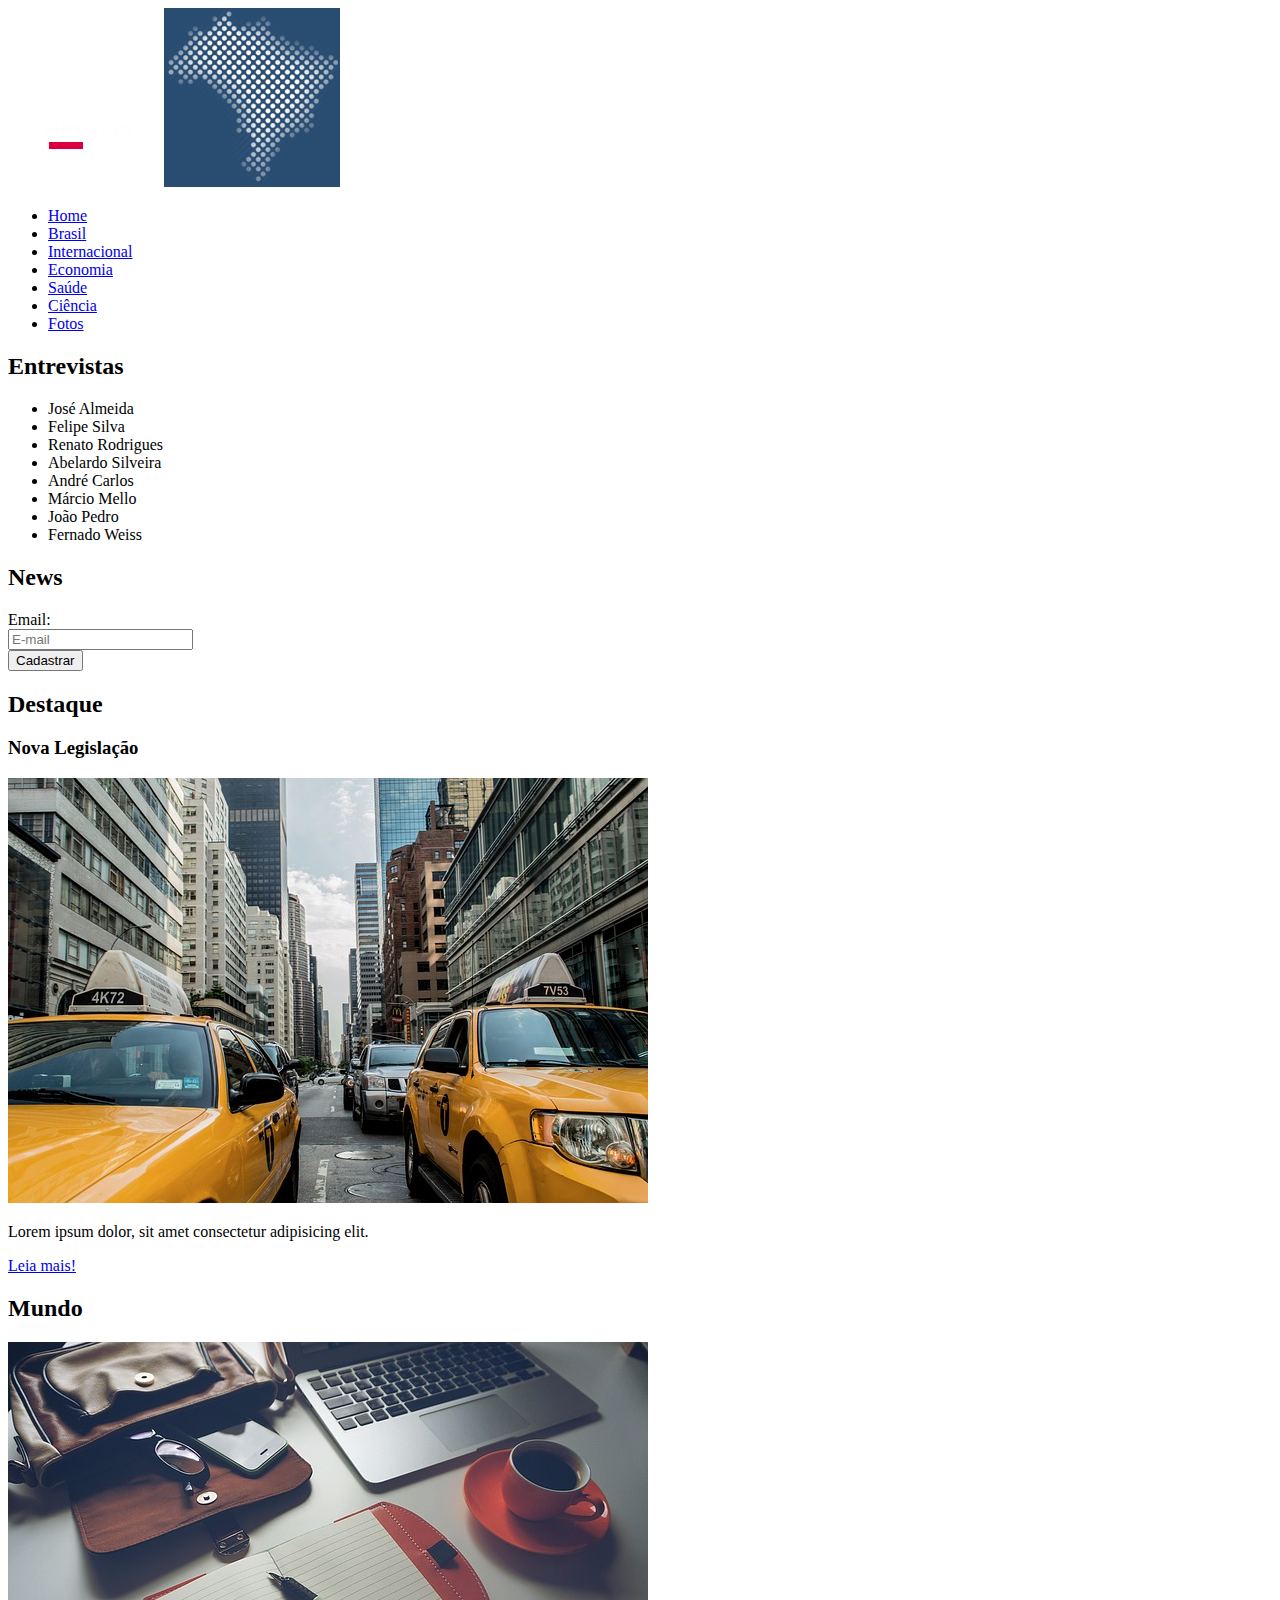
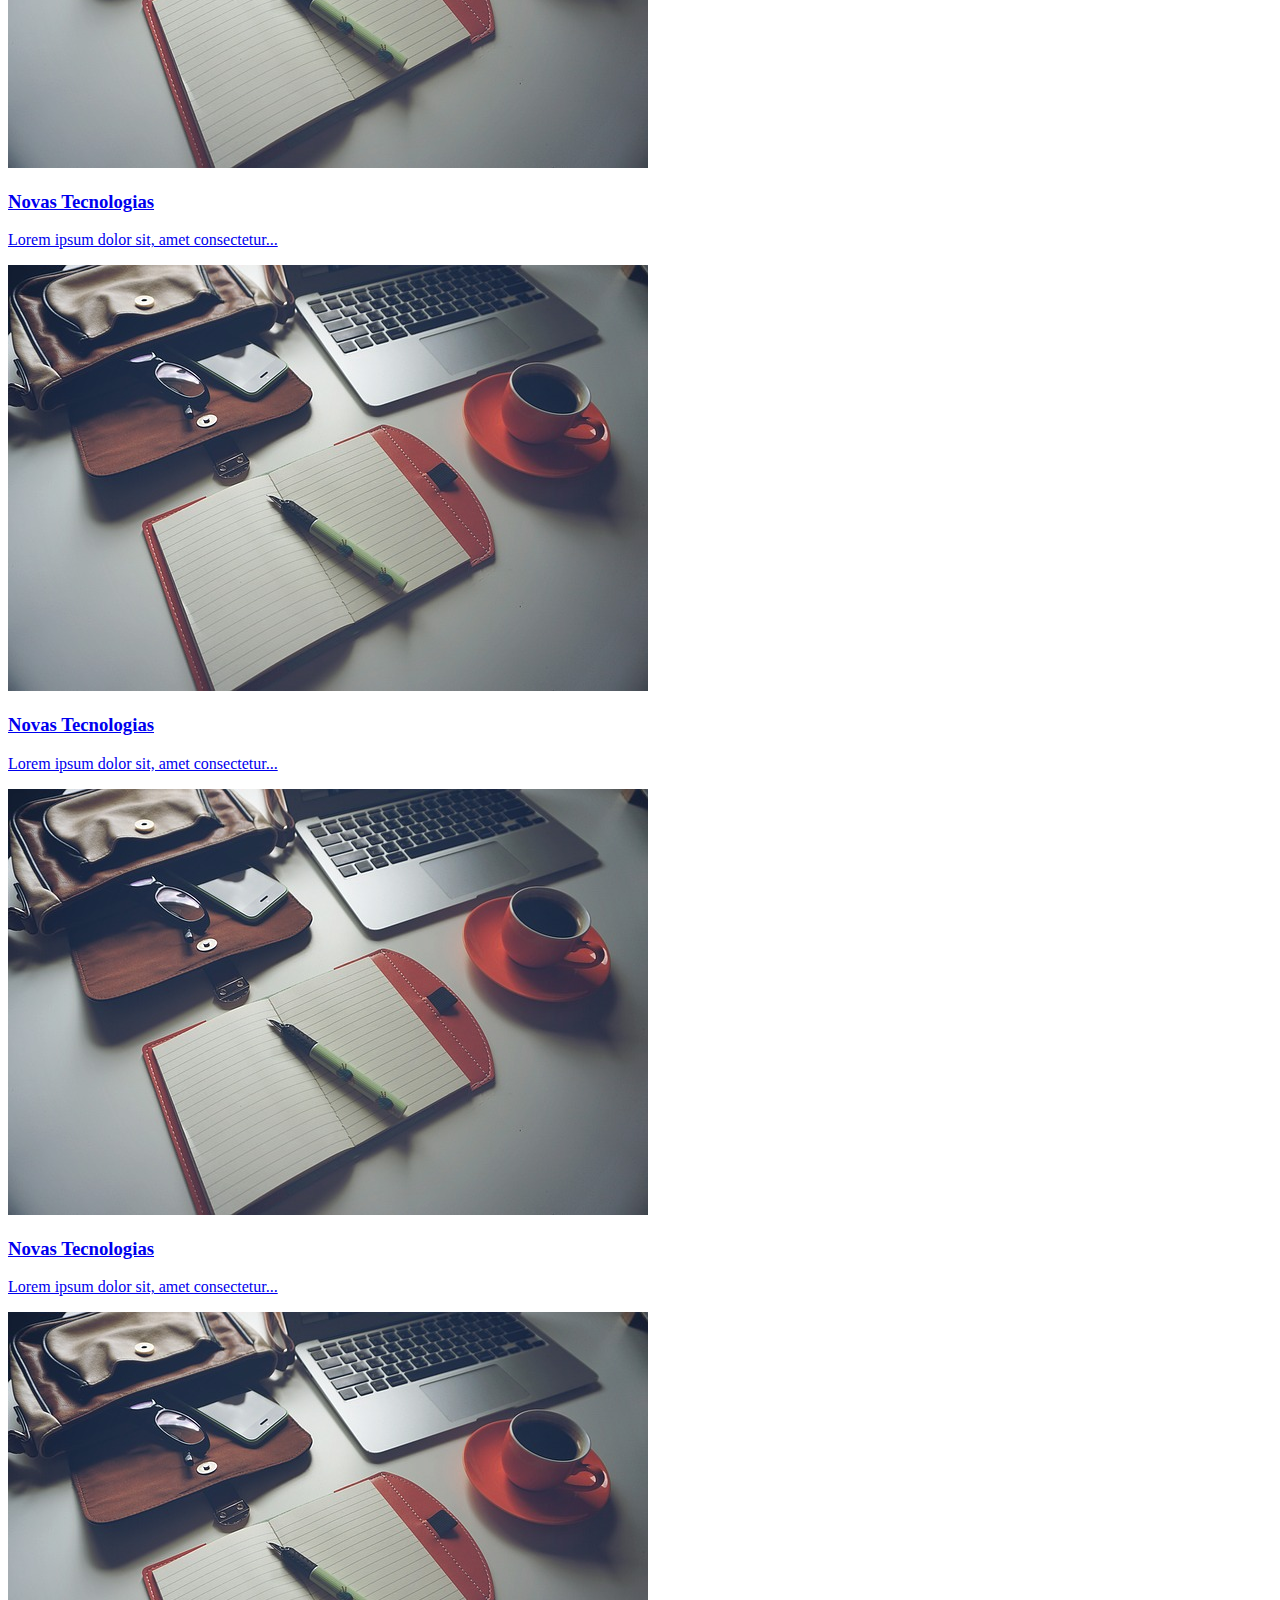
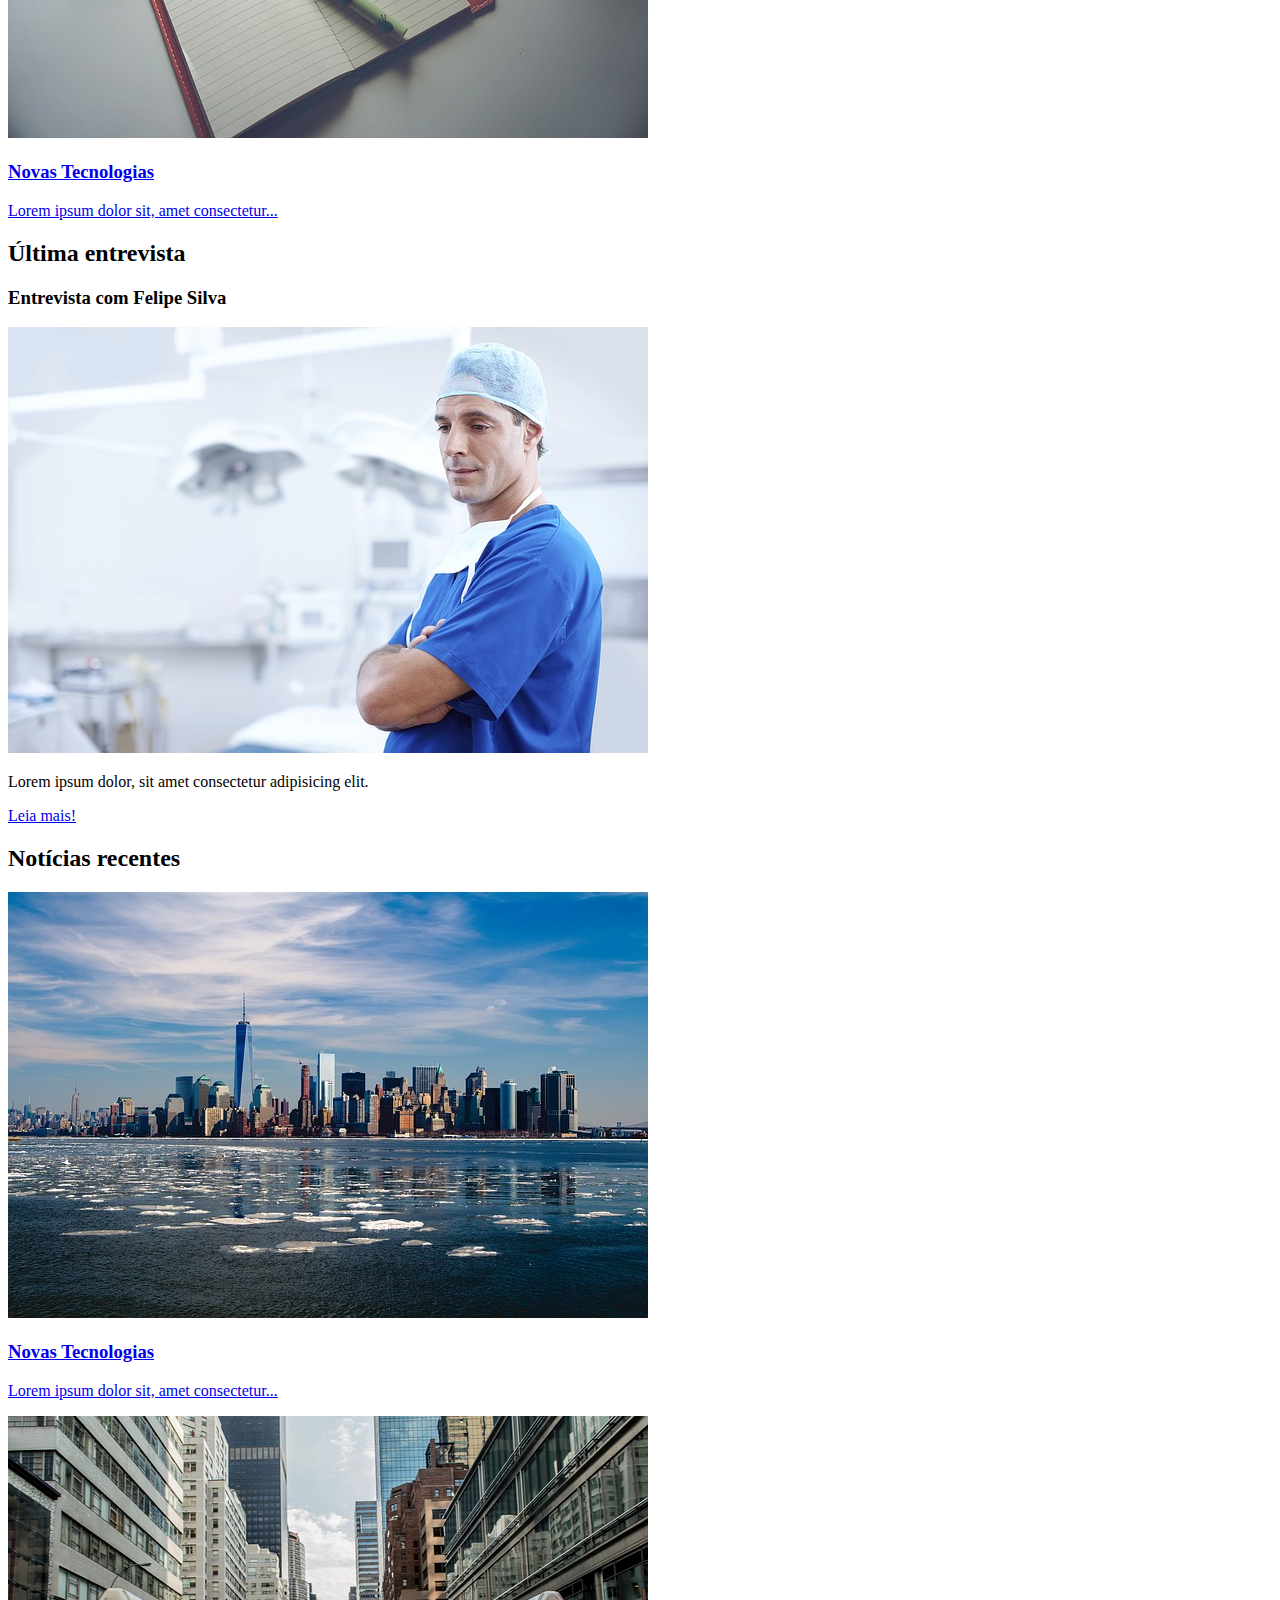
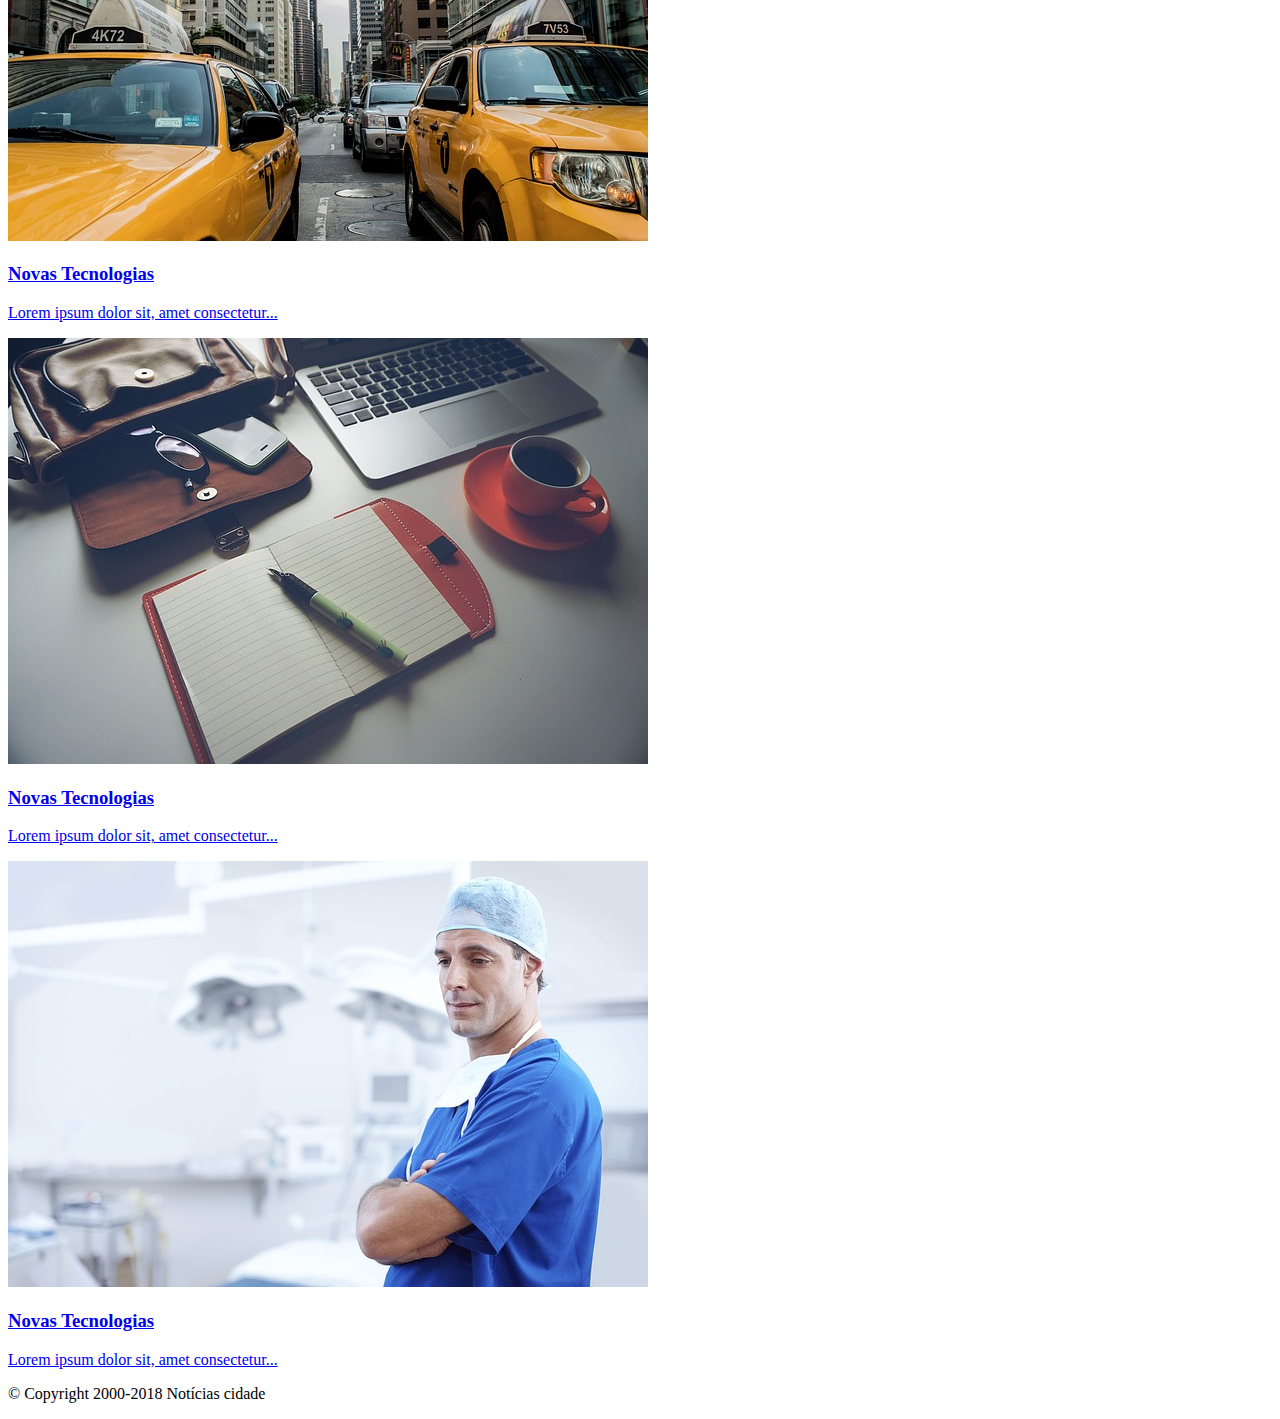
==== index.html @ e8c63813 "Estrutura básica e HTML (index)." ====
<!DOCTYPE html>
<html lang="pt-br">
<head>
    <meta charset="UTF-8">
    <meta name="viewport" content="width=device-width, initial-scale=1.0">
    <link rel="stylesheet" href="css/style.css">
    <title>Notícias cidade - Seu site de notícias</title>
</head>

<body>

    <div class="estrutura">

        <!--HEADER-->
        <header class="header">
            <img src="./imagens/logo.png" alt="Notícias Cidade">
            <img src="./imagens/detalhe-topo.png" alt="Mapa do Brasil">
            <nav class="navegacao">
                <ul class="menu">
                    <li><a href="index.html">Home</a></li>
                    <li><a href="brasil.html">Brasil</a></li>
                    <li><a href="internacional.html">Internacional</a></li>
                    <li><a href="economia.html">Economia</a></li>
                    <li><a href="saude.html">Saúde</a></li>
                    <li><a href="ciencia.html">Ciência</a></li>
                    <li><a href="fotos.html">Fotos</a></li>
                </ul>
            </nav>
        </header>

        <!--ASIDE-->
        <aside class="aside">
            <div class="aside01">
                <h2>Entrevistas</h2>
                <ul class="entrevistados">
                    <li>José Almeida</li>
                    <li>Felipe Silva</li>
                    <li>Renato Rodrigues</li>
                    <li>Abelardo Silveira</li>
                    <li>André Carlos</li>
                    <li>Márcio Mello</li>
                    <li>João Pedro</li>
                    <li>Fernado Weiss</li>
                </ul>
            </div>
            <div class="aside02">
                <h2>News</h2>
                <form action="">
                    <label for="email">Email:</label><br>
                    <input type="email" id="email" name="email" placeholder="E-mail"><br>
                    <input type="button" value="Cadastrar">
                </form>
            </div>
        </aside>

        <!--CONTENT-->
        <section class="content">
            <div class="content01">
                <h2>Destaque</h2>
                <h3>Nova Legislação</h3>
                <img src="./imagens/taxi.jpg" alt="Avenida engarrafada">
                <p>Lorem ipsum dolor, sit amet consectetur adipisicing elit.</p>
                <a href="nova-legislacao.html">Leia mais!</a>
            </div>
            <div class="content02">
                <h2>Mundo</h2>
                <a href="#">
                    <img src="./imagens/tecnologia.jpg" alt="Mesa de escritório">
                    <h3>Novas Tecnologias</h3>
                    <p>Lorem ipsum dolor sit, amet consectetur...</p>
                </a>
                <a href="#">
                    <img src="./imagens/tecnologia.jpg" alt="Mesa de escritório">
                    <h3>Novas Tecnologias</h3>
                    <p>Lorem ipsum dolor sit, amet consectetur...</p>
                </a>
                <a href="#">
                    <img src="./imagens/tecnologia.jpg" alt="Mesa de escritório">
                    <h3>Novas Tecnologias</h3>
                    <p>Lorem ipsum dolor sit, amet consectetur...</p>
                </a>
                <a href="#">
                    <img src="./imagens/tecnologia.jpg" alt="Mesa de escritório">
                    <h3>Novas Tecnologias</h3>
                    <p>Lorem ipsum dolor sit, amet consectetur...</p>
                </a>
            </div>
            <div class="content03">
                <h2>Última entrevista</h2>
                <h3>Entrevista com Felipe Silva</h3>
                <img src="./imagens/doutor.jpg" alt="Doutor Felipe Silva">
                <p>Lorem ipsum dolor, sit amet consectetur adipisicing elit.</p>
                <a href="#">Leia mais!</a>
            </div>
            <div class="content04">
                <h2>Notícias recentes</h2>
                <a href="#">
                    <img src="./imagens/cidade.jpg" alt="Cidade">
                    <h3>Novas Tecnologias</h3>
                    <p>Lorem ipsum dolor sit, amet consectetur...</p>
                </a>
                <a href="#">
                    <img src="./imagens/taxi.jpg" alt="Avenida engarrafada ">
                    <h3>Novas Tecnologias</h3>
                    <p>Lorem ipsum dolor sit, amet consectetur...</p>
                </a>
                <a href="#">
                    <img src="./imagens/tecnologia.jpg" alt="Mesa de escritório">
                    <h3>Novas Tecnologias</h3>
                    <p>Lorem ipsum dolor sit, amet consectetur...</p>
                </a>
                <a href="#">
                    <img src="./imagens/doutor.jpg" alt="Doutor">
                    <h3>Novas Tecnologias</h3>
                    <p>Lorem ipsum dolor sit, amet consectetur...</p>
                </a>
            </div>
        </section>

        <!--FOOTER-->
        <footer class="footer">
            <p>© Copyright 2000-2018 Notícias cidade</p>
        </footer>

    </div>
    
</body>

</html>
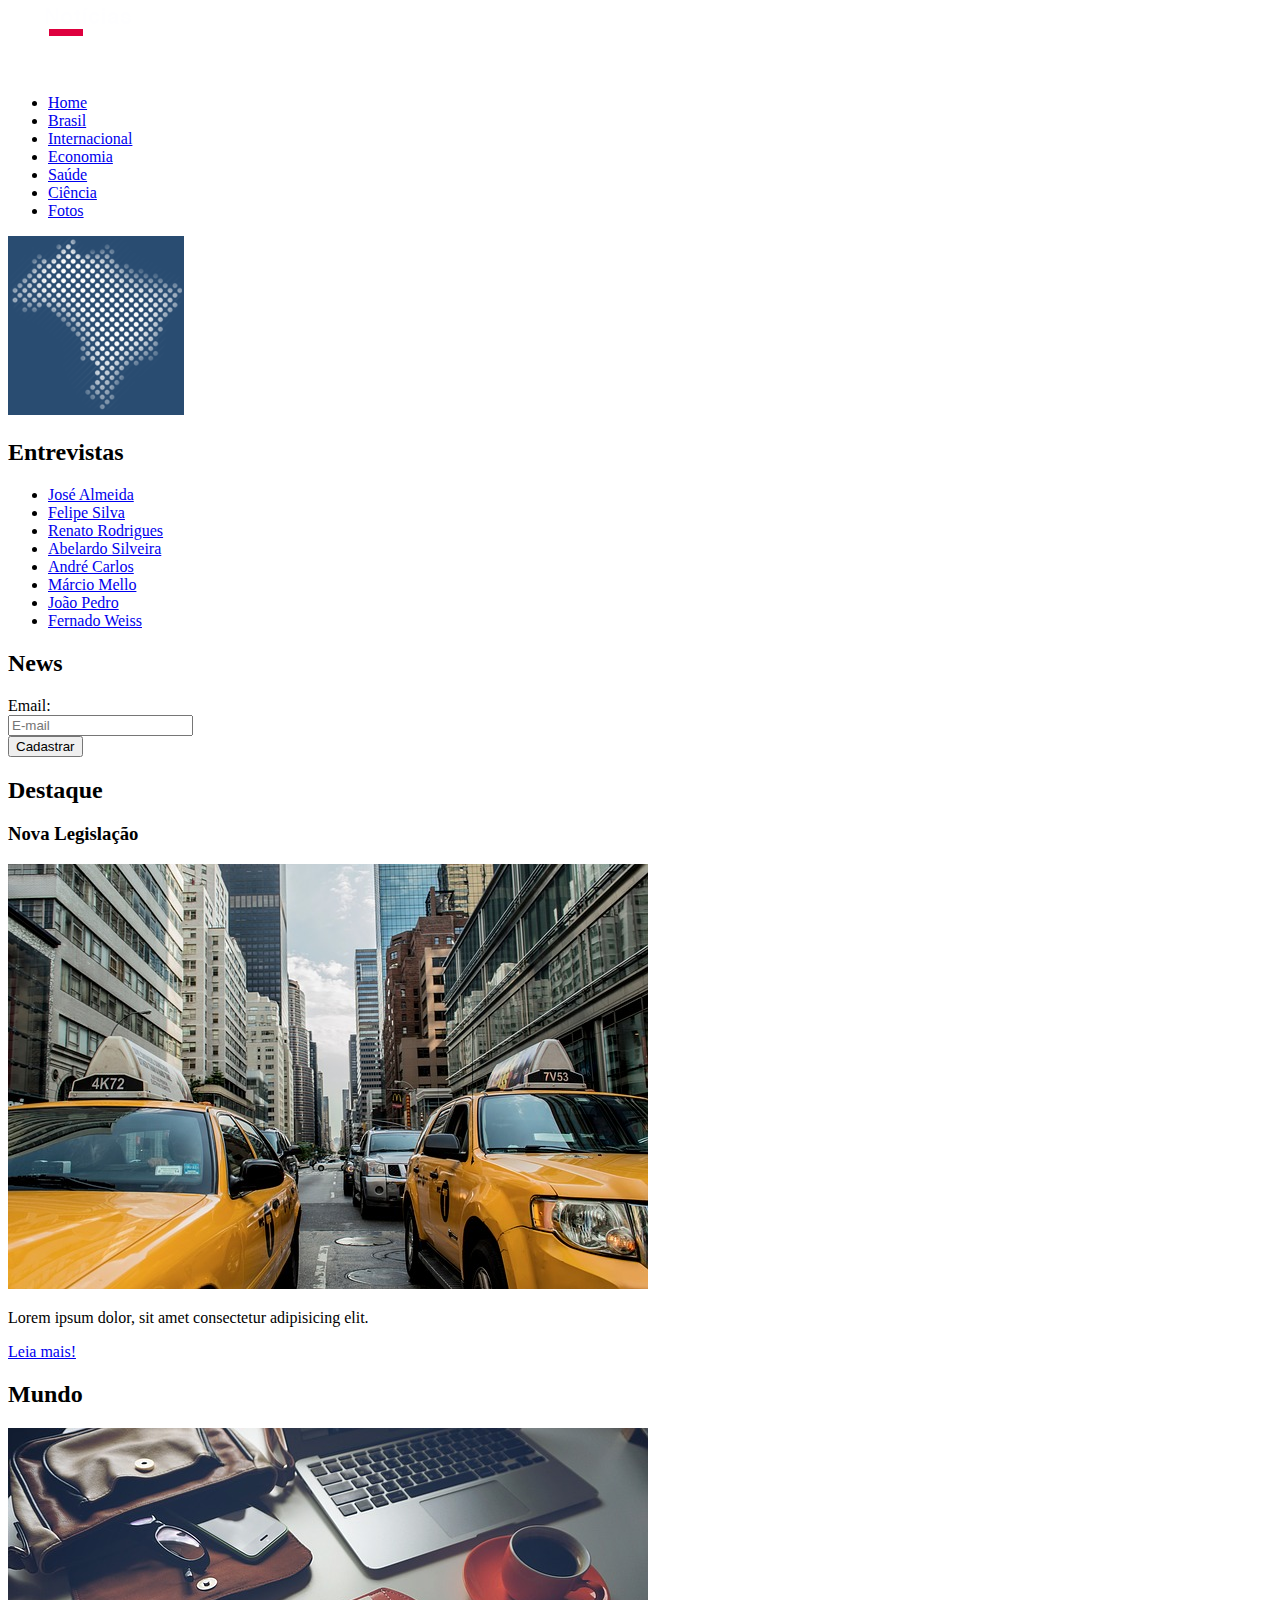
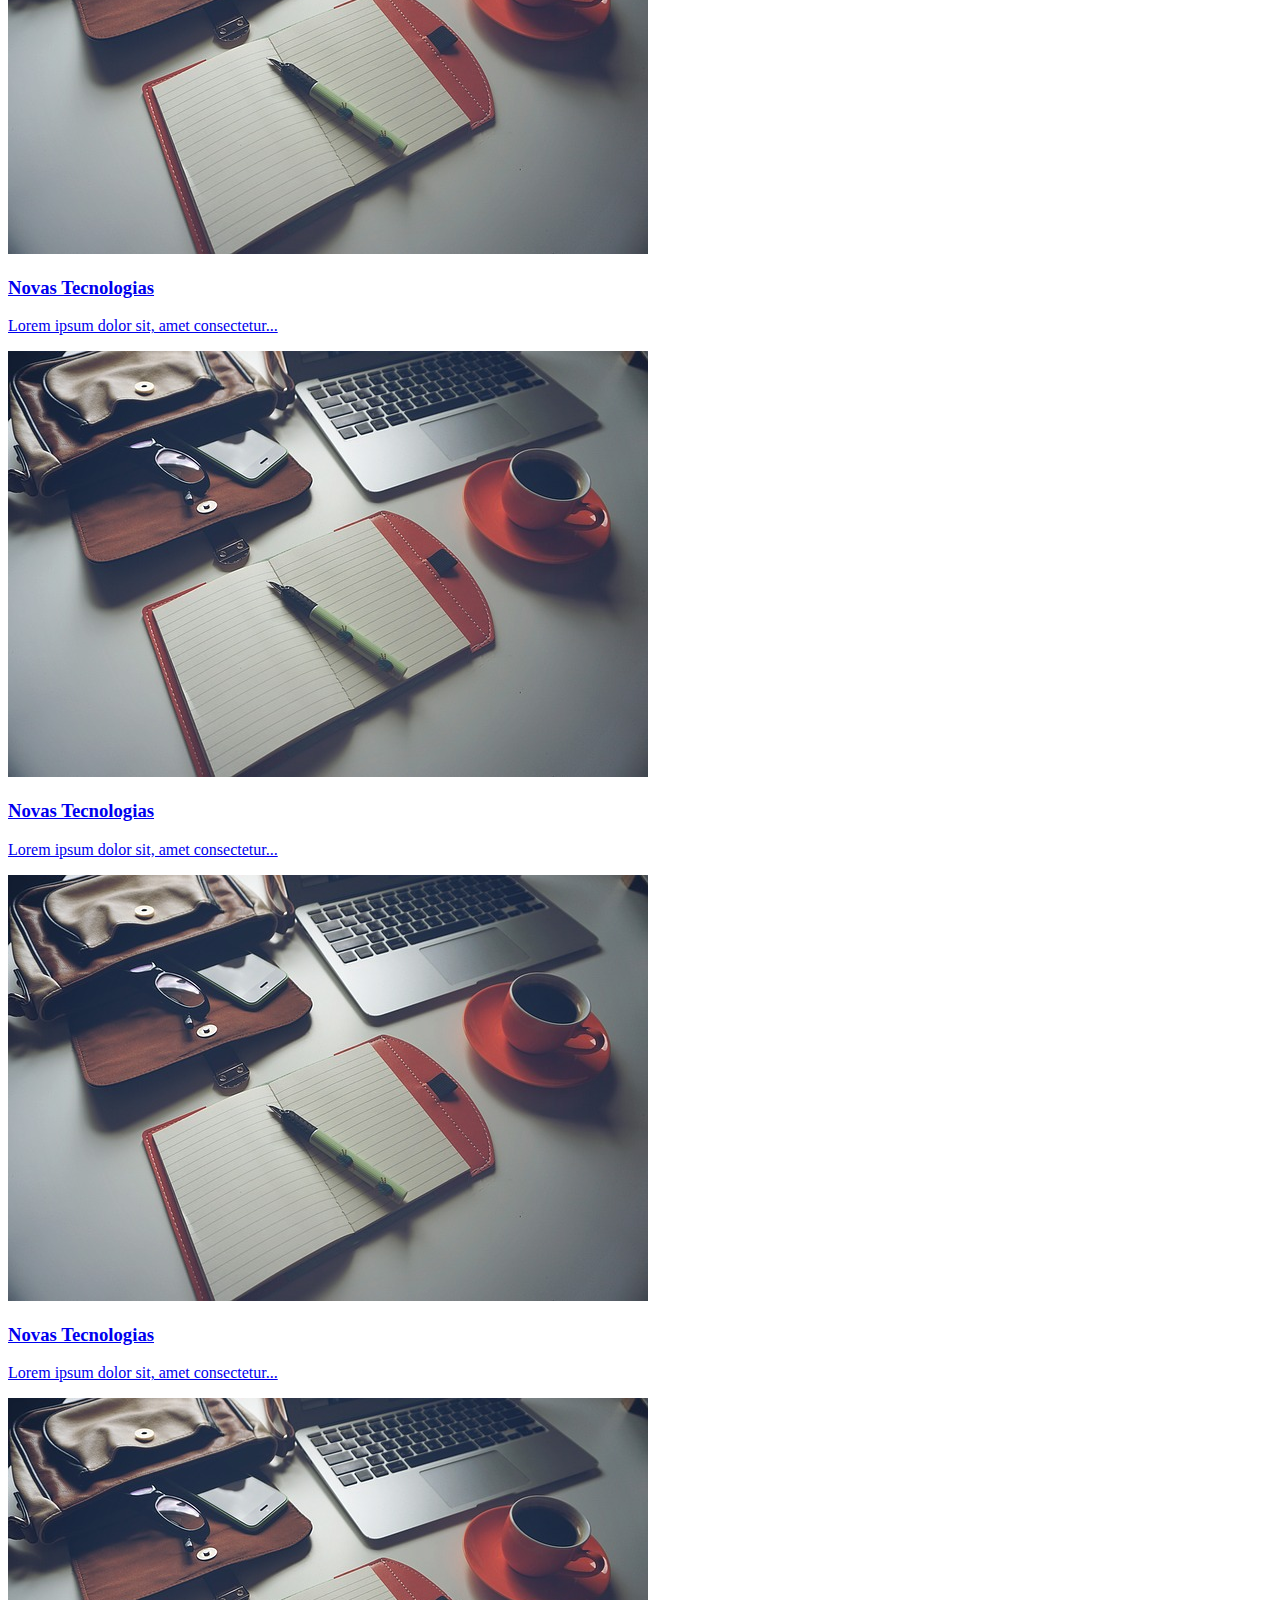
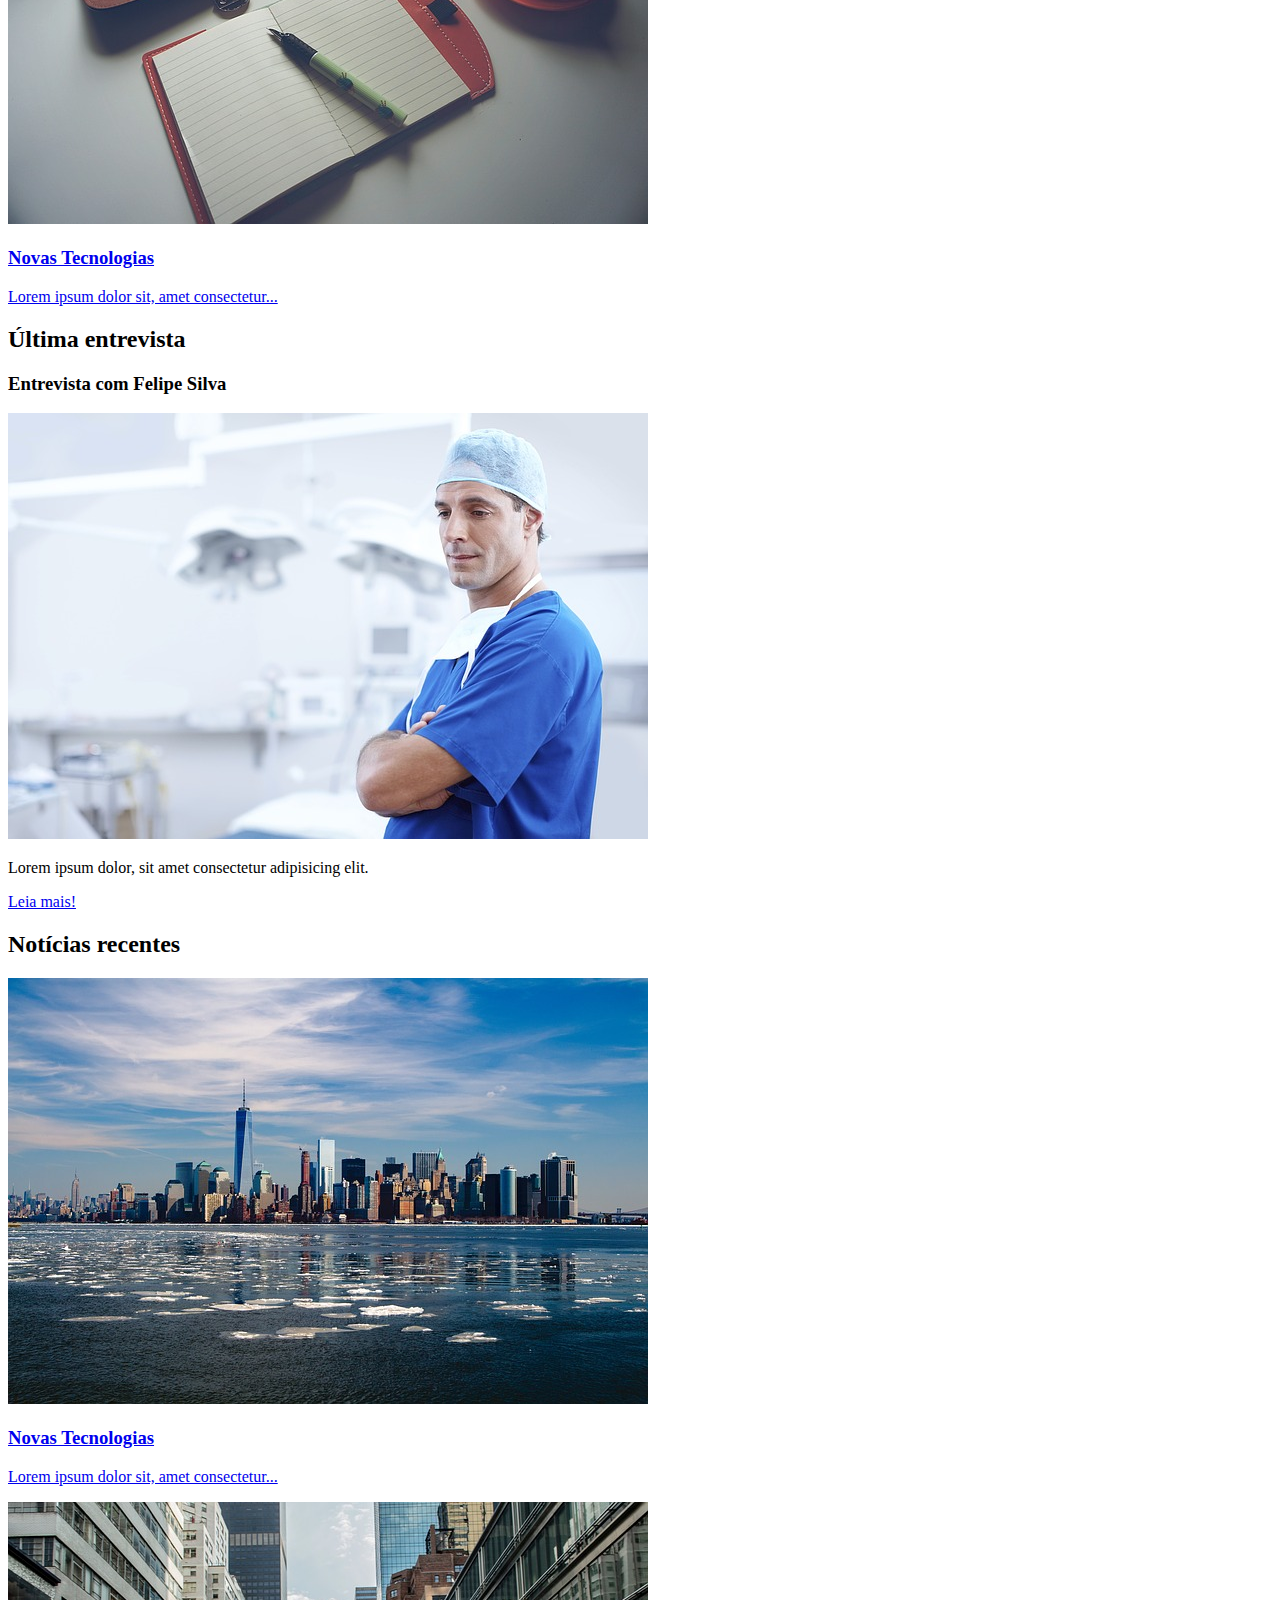
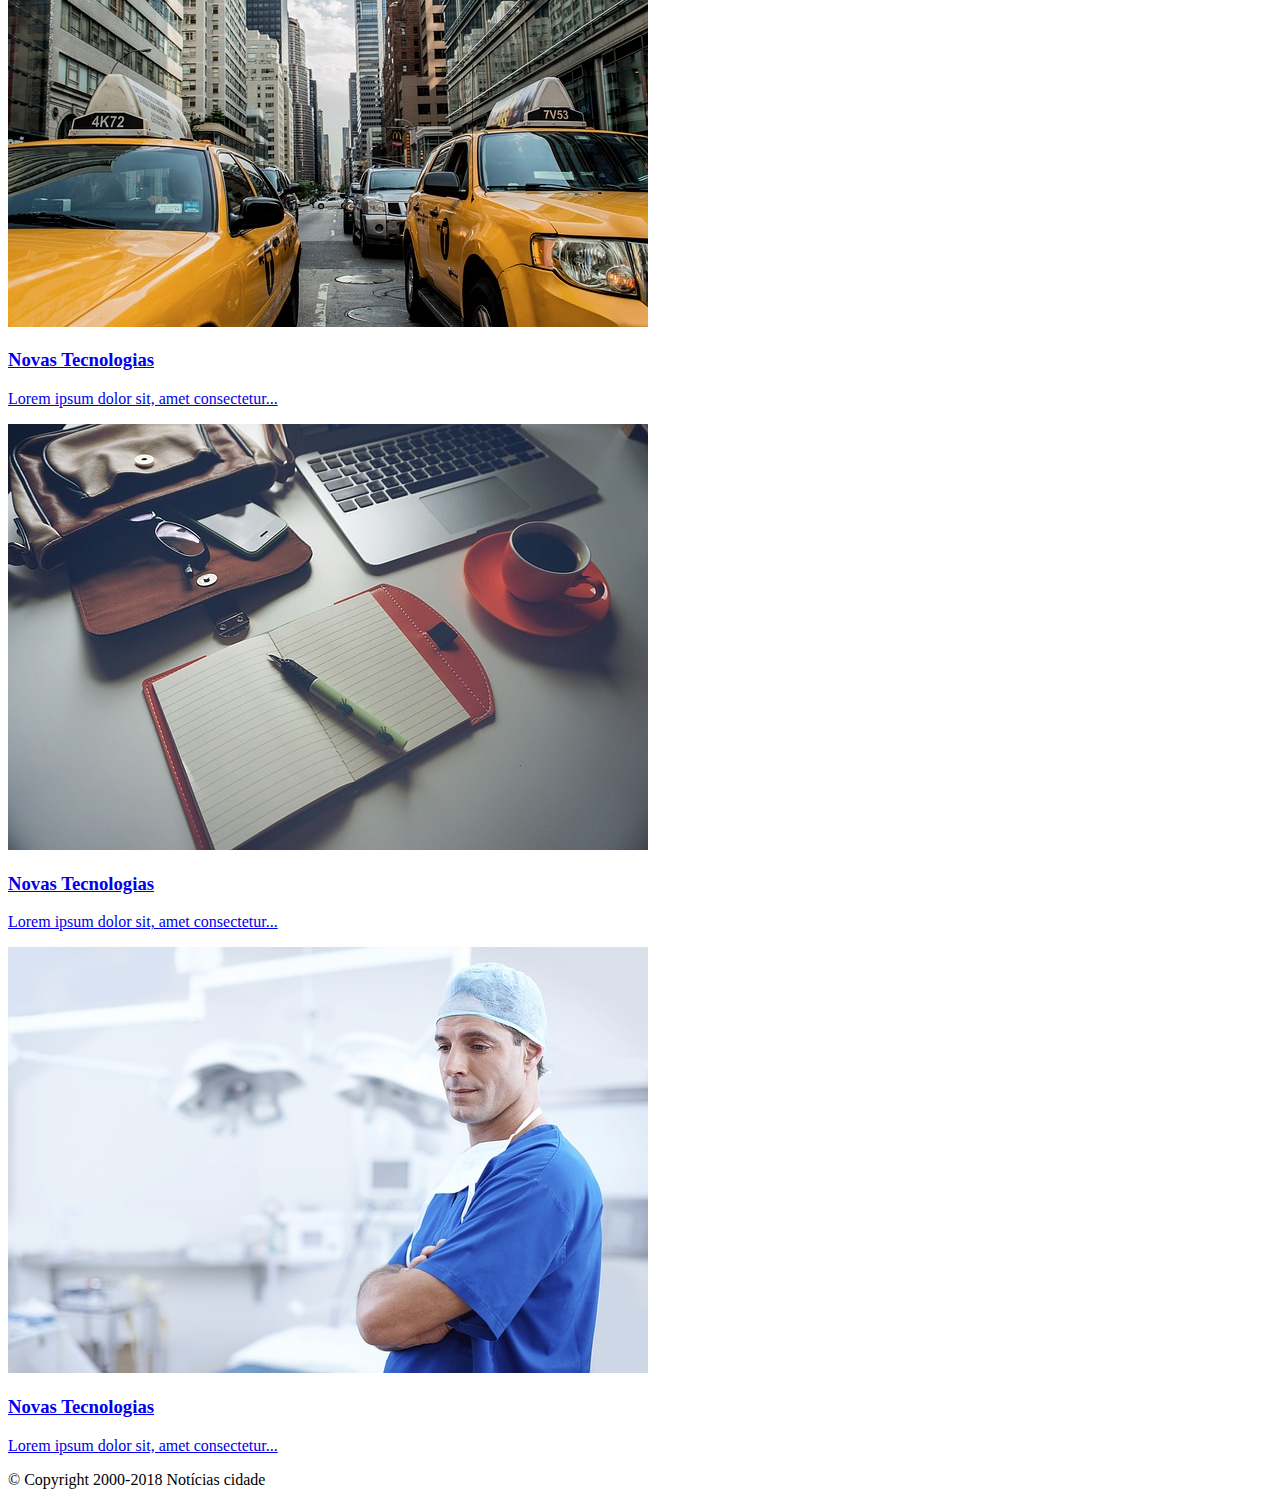
==== commit dcfb26a3: "Ajustando HTML's." ====
--- a/index.html
+++ b/index.html
@@ -13,19 +13,19 @@
 
         <!--HEADER-->
         <header class="header">
-            <img src="./imagens/logo.png" alt="Notícias Cidade">
-            <img src="./imagens/detalhe-topo.png" alt="Mapa do Brasil">
-            <nav class="navegacao">
-                <ul class="menu">
-                    <li><a href="index.html">Home</a></li>
-                    <li><a href="brasil.html">Brasil</a></li>
-                    <li><a href="internacional.html">Internacional</a></li>
-                    <li><a href="economia.html">Economia</a></li>
-                    <li><a href="saude.html">Saúde</a></li>
-                    <li><a href="ciencia.html">Ciência</a></li>
-                    <li><a href="fotos.html">Fotos</a></li>
-                </ul>
-            </nav>
+                <img src="./imagens/logo.png" alt="Notícias Cidade" class="imagem01">
+                <nav class="navegacao">
+                    <ul class="menu">
+                        <li><a href="index.html">Home</a></li>
+                        <li><a href="brasil.html">Brasil</a></li>
+                        <li><a href="internacional.html">Internacional</a></li>
+                        <li><a href="economia.html">Economia</a></li>
+                        <li><a href="saude.html">Saúde</a></li>
+                        <li><a href="ciencia.html">Ciência</a></li>
+                        <li><a href="fotos.html">Fotos</a></li>
+                    </ul>
+                </nav>
+                <img src="./imagens/detalhe-topo.png" alt="Mapa do Brasil" class="imagem02">
         </header>
 
         <!--ASIDE-->
@@ -33,14 +33,14 @@
             <div class="aside01">
                 <h2>Entrevistas</h2>
                 <ul class="entrevistados">
-                    <li>José Almeida</li>
-                    <li>Felipe Silva</li>
-                    <li>Renato Rodrigues</li>
-                    <li>Abelardo Silveira</li>
-                    <li>André Carlos</li>
-                    <li>Márcio Mello</li>
-                    <li>João Pedro</li>
-                    <li>Fernado Weiss</li>
+                    <li><a href="#">José Almeida</a></li>
+                    <li><a href="#">Felipe Silva</a></li>
+                    <li><a href="#">Renato Rodrigues</a></li>
+                    <li><a href="#">Abelardo Silveira</a></li>
+                    <li><a href="#">André Carlos</a></li>
+                    <li><a href="#">Márcio Mello</a></li>
+                    <li><a href="#">João Pedro</a></li>
+                    <li><a href="#">Fernado Weiss</a></li>
                 </ul>
             </div>
             <div class="aside02">
@@ -48,7 +48,7 @@
                 <form action="">
                     <label for="email">Email:</label><br>
                     <input type="email" id="email" name="email" placeholder="E-mail"><br>
-                    <input type="button" value="Cadastrar">
+                    <button type="submit">Cadastrar</button>
                 </form>
             </div>
         </aside>
@@ -57,62 +57,98 @@
         <section class="content">
             <div class="content01">
                 <h2>Destaque</h2>
-                <h3>Nova Legislação</h3>
-                <img src="./imagens/taxi.jpg" alt="Avenida engarrafada">
-                <p>Lorem ipsum dolor, sit amet consectetur adipisicing elit.</p>
-                <a href="nova-legislacao.html">Leia mais!</a>
+                <div class="fundo-branco">
+                    <h3>Nova Legislação</h3>
+                    <img src="./imagens/taxi.jpg" alt="Avenida engarrafada">
+                    <p>Lorem ipsum dolor, sit amet consectetur adipisicing elit.</p>
+                    <a href="nova-legislacao.html">Leia mais!</a>
+                </div>
             </div>
             <div class="content02">
                 <h2>Mundo</h2>
                 <a href="#">
-                    <img src="./imagens/tecnologia.jpg" alt="Mesa de escritório">
-                    <h3>Novas Tecnologias</h3>
-                    <p>Lorem ipsum dolor sit, amet consectetur...</p>
+                    <div class="fundo-branco">
+                        <img src="./imagens/tecnologia.jpg" alt="Mesa de escritório">
+                        <div class="fundo-branco02">
+                            <h3>Novas Tecnologias</h3>
+                            <p>Lorem ipsum dolor sit, amet consectetur...</p>
+                        </div>
+                    </div>
                 </a>
                 <a href="#">
-                    <img src="./imagens/tecnologia.jpg" alt="Mesa de escritório">
-                    <h3>Novas Tecnologias</h3>
-                    <p>Lorem ipsum dolor sit, amet consectetur...</p>
+                    <div class="fundo-branco">
+                        <img src="./imagens/tecnologia.jpg" alt="Mesa de escritório">
+                        <div class="fundo-branco02">
+                            <h3>Novas Tecnologias</h3>
+                            <p>Lorem ipsum dolor sit, amet consectetur...</p>
+                        </div>
+                    </div>
                 </a>
                 <a href="#">
-                    <img src="./imagens/tecnologia.jpg" alt="Mesa de escritório">
-                    <h3>Novas Tecnologias</h3>
-                    <p>Lorem ipsum dolor sit, amet consectetur...</p>
+                    <div class="fundo-branco">
+                        <img src="./imagens/tecnologia.jpg" alt="Mesa de escritório">
+                        <div class="fundo-branco02">
+                            <h3>Novas Tecnologias</h3>
+                            <p>Lorem ipsum dolor sit, amet consectetur...</p>
+                        </div>
+                    </div>
                 </a>
                 <a href="#">
-                    <img src="./imagens/tecnologia.jpg" alt="Mesa de escritório">
-                    <h3>Novas Tecnologias</h3>
-                    <p>Lorem ipsum dolor sit, amet consectetur...</p>
+                    <div class="fundo-branco">
+                        <img src="./imagens/tecnologia.jpg" alt="Mesa de escritório">
+                        <div class="fundo-branco02">
+                            <h3>Novas Tecnologias</h3>
+                            <p>Lorem ipsum dolor sit, amet consectetur...</p>
+                        </div>
+                    </div>
                 </a>
             </div>
             <div class="content03">
                 <h2>Última entrevista</h2>
-                <h3>Entrevista com Felipe Silva</h3>
-                <img src="./imagens/doutor.jpg" alt="Doutor Felipe Silva">
-                <p>Lorem ipsum dolor, sit amet consectetur adipisicing elit.</p>
-                <a href="#">Leia mais!</a>
+                <div class="fundo-branco">
+                    <h3>Entrevista com Felipe Silva</h3>
+                    <img src="./imagens/doutor.jpg" alt="Doutor Felipe Silva">
+                    <p>Lorem ipsum dolor, sit amet consectetur adipisicing elit.</p>
+                    <a href="#">Leia mais!</a>
+                </div>
             </div>
             <div class="content04">
                 <h2>Notícias recentes</h2>
                 <a href="#">
-                    <img src="./imagens/cidade.jpg" alt="Cidade">
-                    <h3>Novas Tecnologias</h3>
-                    <p>Lorem ipsum dolor sit, amet consectetur...</p>
+                    <div class="fundo-branco">
+                        <img src="./imagens/cidade.jpg" alt="Cidade">
+                        <div class="fundo-branco02">
+                            <h3>Novas Tecnologias</h3>
+                            <p>Lorem ipsum dolor sit, amet consectetur...</p>
+                        </div>
+                    </div>
                 </a>
                 <a href="#">
-                    <img src="./imagens/taxi.jpg" alt="Avenida engarrafada ">
-                    <h3>Novas Tecnologias</h3>
-                    <p>Lorem ipsum dolor sit, amet consectetur...</p>
+                    <div class="fundo-branco">
+                        <img src="./imagens/taxi.jpg" alt="Avenida engarrafada">
+                        <div class="fundo-branco02">
+                            <h3>Novas Tecnologias</h3>
+                            <p>Lorem ipsum dolor sit, amet consectetur...</p>
+                        </div>
+                    </div>
                 </a>
                 <a href="#">
-                    <img src="./imagens/tecnologia.jpg" alt="Mesa de escritório">
-                    <h3>Novas Tecnologias</h3>
-                    <p>Lorem ipsum dolor sit, amet consectetur...</p>
+                    <div class="fundo-branco">
+                        <img src="./imagens/tecnologia.jpg" alt="Mesa de escritório">
+                        <div class="fundo-branco02">
+                            <h3>Novas Tecnologias</h3>
+                            <p>Lorem ipsum dolor sit, amet consectetur...</p>
+                        </div>
+                    </div>
                 </a>
                 <a href="#">
-                    <img src="./imagens/doutor.jpg" alt="Doutor">
-                    <h3>Novas Tecnologias</h3>
-                    <p>Lorem ipsum dolor sit, amet consectetur...</p>
+                    <div class="fundo-branco">
+                        <img src="./imagens/doutor.jpg" alt="Doutor">
+                        <div class="fundo-branco02">
+                            <h3>Novas Tecnologias</h3>
+                            <p>Lorem ipsum dolor sit, amet consectetur...</p>
+                        </div>
+                    </div>
                 </a>
             </div>
         </section>
